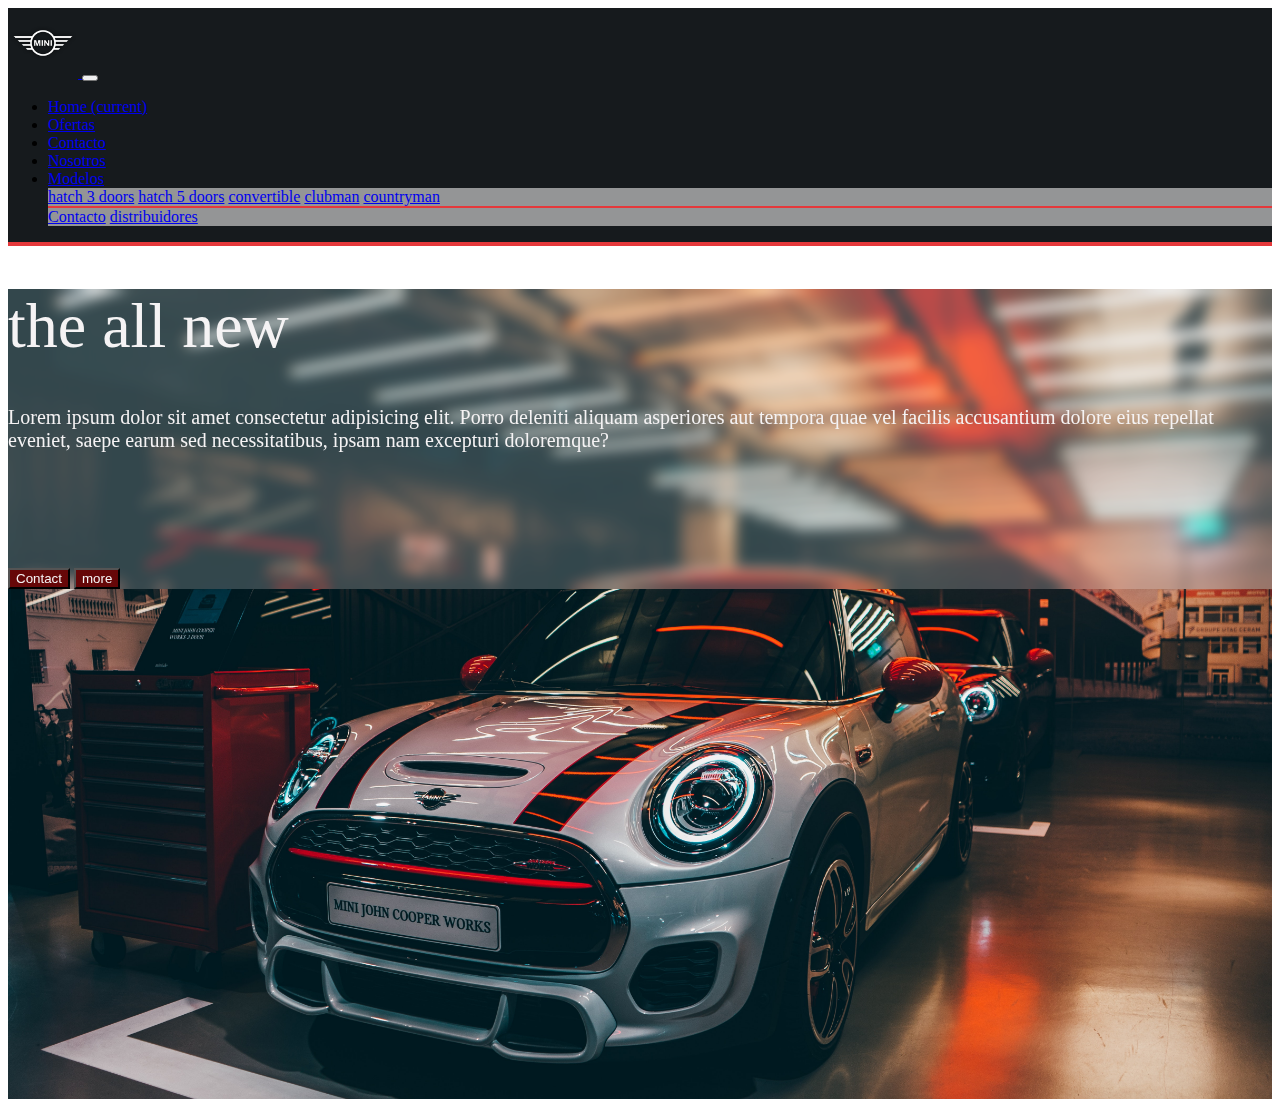
==== index.html @ b53ce74d "Rename <!DOCTYPE html>.html to index.html" ====
<!DOCTYPE html>
<html lang="en">

    <head>
        <meta charset="UTF-8">
        <meta http-equiv="X-UA-Compatible" content="IE=edge">
        <meta name="viewport" content="width=device-width, initial-scale=1.0">
        <link rel="stylesheet" href="style.css">
        <link rel="stylesheet" href="https://stackpath.bootstrapcdn.com/bootstrap/4.1.3/css/bootstrap.min.css"
            integrity="sha384-MCw98/SFnGE8fJT3GXwEOngsV7Zt27NXFoaoApmYm81iuXoPkFOJwJ8ERdknLPMO" crossorigin="anonymous">

    </head>

    <body>
        <nav class="navbar navbar-expand-lg navbar-dark ">
            <a class="navbar-brand" href="#">
                <img src="/mini-logo.png" width="70" height="" alt="">
            </a>

            <button class="navbar-toggler" type="button" data-toggle="collapse" data-target="#navbarSupportedContent"
                aria-controls="navbarSupportedContent" aria-expanded="false" aria-label="Toggle navigation">
                <span class="navbar-toggler-icon"></span>
            </button>

            <div class="collapse navbar-collapse" id="navbarSupportedContent">

                <ul class="navbar-nav mr-auto">
                    <li class="nav-item active">
                        <a class="nav-link" href="#">Home <span class="sr-only">(current)</span></a>
                    </li>
                    <li class="nav-item">
                        <a class="nav-link" href="#">Ofertas</a>
                    </li>
                    <li class="nav-item">
                        <a class="nav-link" href="#">Contacto</a>
                    </li>
                    <li class="nav-item">
                        <a href="#" class="nav-link">Nosotros</a>
                    </li>
                    <li class="nav-item dropdown">
                        <a class="nav-link  dropdown-toggle" href="#" id="navbarDropdown" role="button"
                            data-toggle="dropdown" aria-haspopup="true" aria-expanded="false">
                            Modelos
                        </a>
                        <div class="dropdown-menu" aria-labelledby="navbarDropdown ">
                            <a class="dropdown-item text-capitalize " href="#">hatch 3 doors</a>
                            <a class="dropdown-item text-capitalize " href="#">hatch 5 doors</a>
                            <a class="dropdown-item text-capitalize " href="#">convertible</a>
                            <a class="dropdown-item text-capitalize " href="#">clubman</a>
                            <a class="dropdown-item text-capitalize " href="#">countryman</a>

                            <div class="dropdown-divider" style="border:solid 1px #e5383b;"></div>

                            <a class="dropdown-item text-capitalize" href="#">Contacto</a>
                            <a class="dropdown-item text-capitalize" href="#">distribuidores</a>
                        </div>
                    </li>

                </ul>

            </div>
        </nav>

        <div class="d-flex    heroshot  text-center  justify-content-center text-capitalize  ">
            <div class="mask-custom d-flex flex-column align-items-center text-center justify-content-center w-100  ">
                <h1>
                    the all new
                </h1>
                <p class="w-75">
                    Lorem ipsum dolor sit amet consectetur adipisicing elit. Porro deleniti aliquam asperiores aut
                    tempora quae vel facilis accusantium dolore eius repellat eveniet, saepe earum sed necessitatibus,
                    ipsam nam excepturi doloremque?
                </p>
                <div class="header-contact container d-flex justify-content-between ">
                    <button type="button" class="btn py-80 text-capitalize header-btn">Contact</button>
                    <button type="button" class="btn py-80 text-capitalize header-btn">more</button>
                </div>
            </div>

        </div>
        </div>
        </div>

        <script src="https://code.jquery.com/jquery-3.3.1.slim.min.js"
            integrity="sha384-q8i/X+965DzO0rT7abK41JStQIAqVgRVzpbzo5smXKp4YfRvH+8abtTE1Pi6jizo"
            crossorigin="anonymous"></script>
        <script src="https://cdnjs.cloudflare.com/ajax/libs/popper.js/1.14.3/umd/popper.min.js"
            integrity="sha384-ZMP7rVo3mIykV+2+9J3UJ46jBk0WLaUAdn689aCwoqbBJiSnjAK/l8WvCWPIPm49"
            crossorigin="anonymous"></script>
        <script src="https://stackpath.bootstrapcdn.com/bootstrap/4.1.3/js/bootstrap.min.js"
            integrity="sha384-ChfqqxuZUCnJSK3+MXmPNIyE6ZbWh2IMqE241rYiqJxyMiZ6OW/JmZQ5stwEULTy"
            crossorigin="anonymous"></script>
    </body>

</html>
---- style.css ----
.heroshot{
    background-image: url(/grey3q.jpg);
    background-repeat: no-repeat;
    background-size: cover;
    background-position: center center;
    height:90vh;
    color: #f5f3f4;
    }
.heroshot h1{
    font-size: 4em;
    font-weight: 200;
}
.heroshot p{
    font-size: 1.25em;
    font-weight: 100;
} 

.mask-custom {
background-size: cover;
  backdrop-filter: blur(7px);
  background-color: rgba(255, 255, 255, 0.2);
  transition: all 1s;
}
.mask-custom:hover{
background-size: cover;
  backdrop-filter: blur(2px);
  background-color:  rgba(255, 255, 255, 0.2));
  transition: all 1s;
}

.dropdown-menu {
    background-color: #d3d3d3ab !important;
     
}
.header-btn{
    background-color: #660708;
    color: #f5f3f4;
    
}
.header-btn:hover {
    border:solid 2px #660708;
    background-color: #e5383b52;
    color: #f5f3f4;
    transition: all .15s;
}
.header-contact{
    padding-top: 6em;
    width: 250px !important;
}
.navbar{
    background-color: #161a1d;
    border-bottom: solid 4px #e5383b;
}
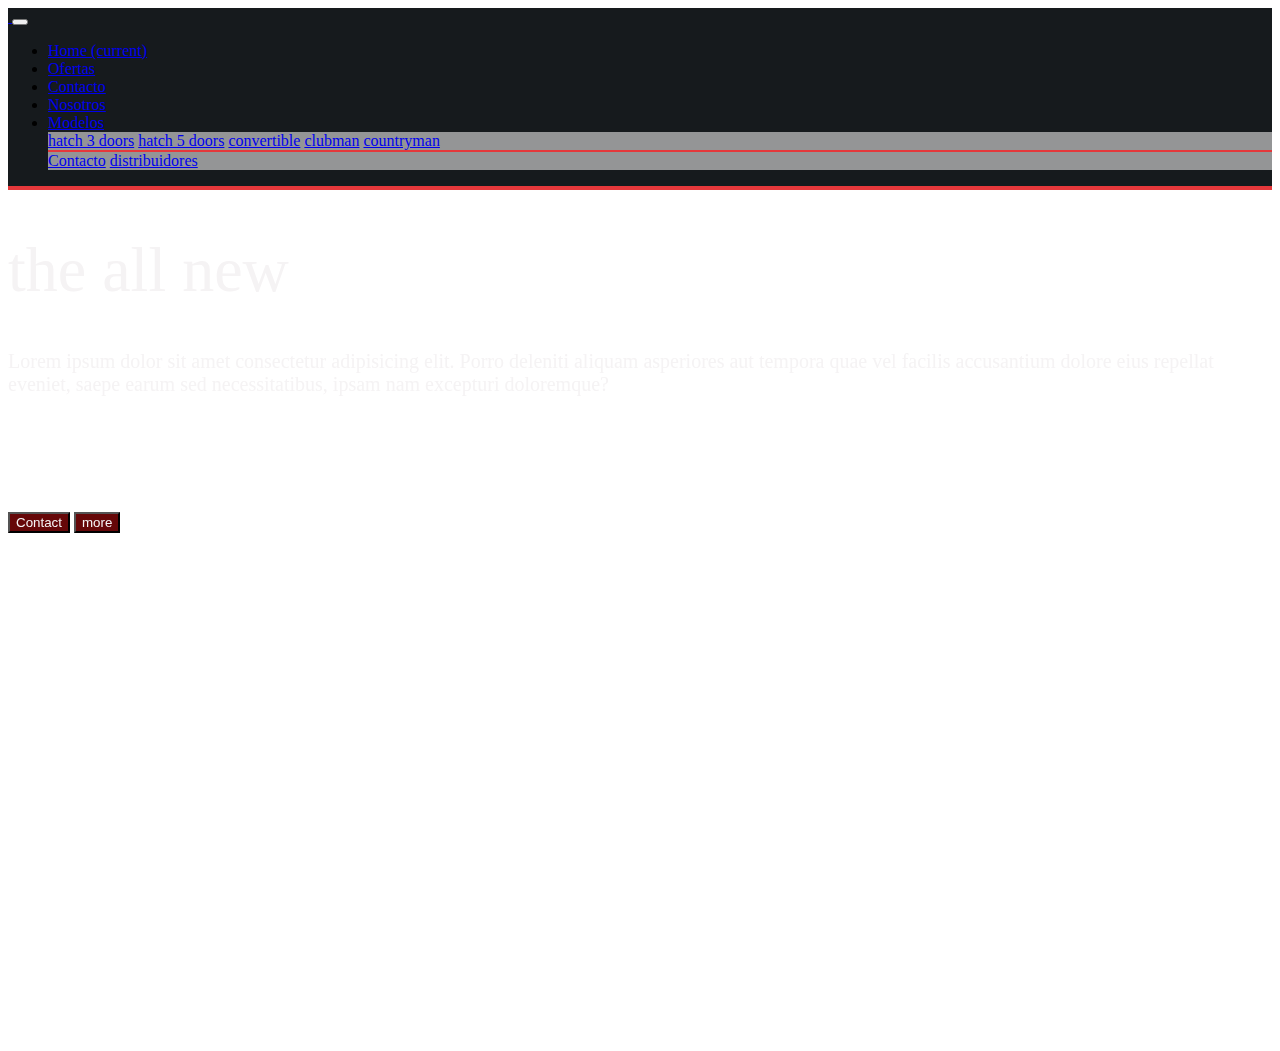
==== commit a118e718: "Update index.html" ====
--- a/index.html
+++ b/index.html
@@ -14,7 +14,7 @@
     <body>
         <nav class="navbar navbar-expand-lg navbar-dark ">
             <a class="navbar-brand" href="#">
-                <img src="/mini-logo.png" width="70" height="" alt="">
+                <img src="https://github.com/apolocervntes/minitest/blob/main/images/mini-logo.png?raw=true" width="70" height="" alt="">
             </a>
 
             <button class="navbar-toggler" type="button" data-toggle="collapse" data-target="#navbarSupportedContent"
--- a/style.css
+++ b/style.css
@@ -1,5 +1,5 @@
 .heroshot{
-    background-image: url(/grey3q.jpg);
+    background-image: url(https://github.com/apolocervntes/minitest/blob/main/images/grey3q.jpg?raw=true);
     background-repeat: no-repeat;
     background-size: cover;
     background-position: center center;
@@ -50,4 +50,4 @@
 .navbar{
     background-color: #161a1d;
     border-bottom: solid 4px #e5383b;
-}+}
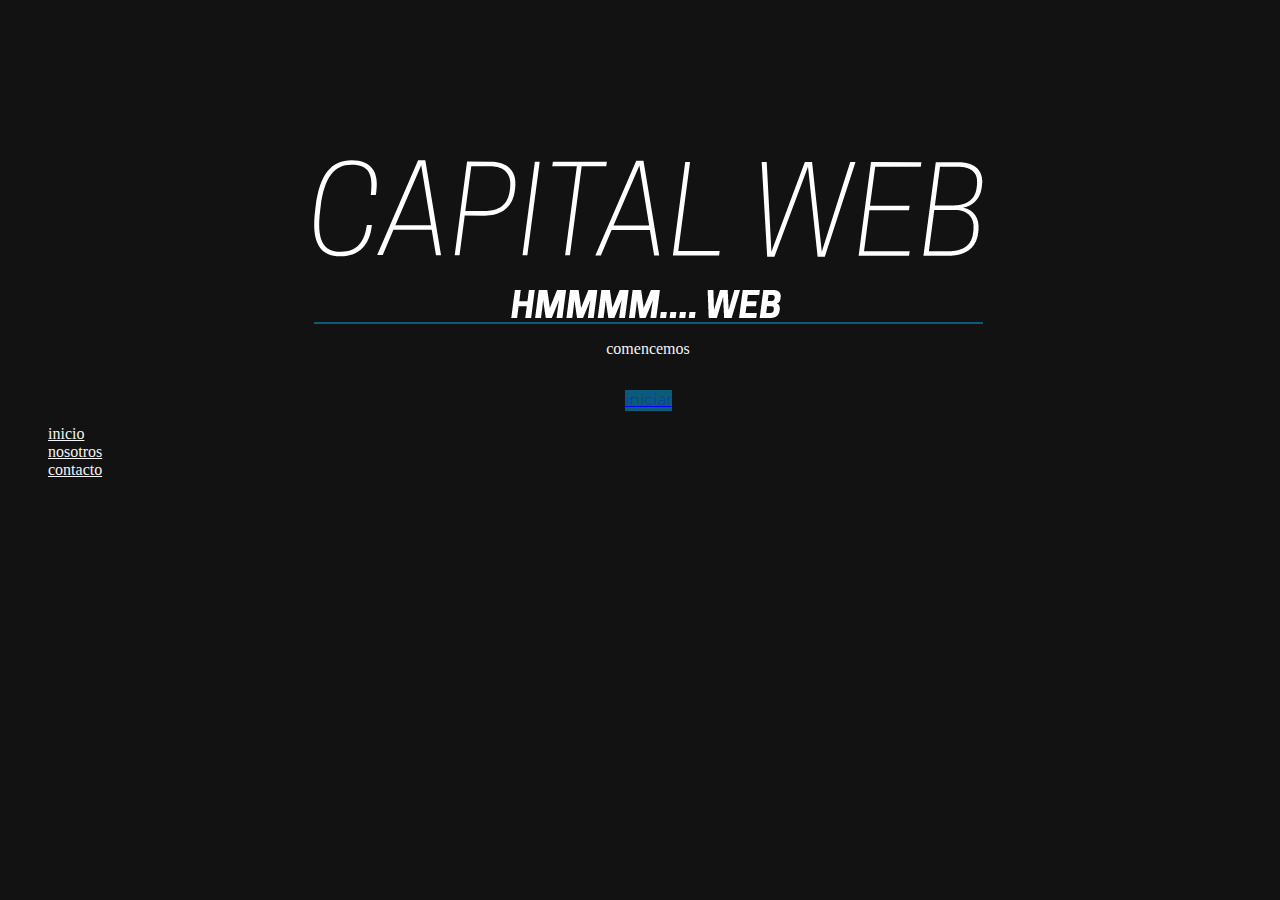
==== commit b21643dd: "bg color &more" ====
--- a/index.html
+++ b/index.html
@@ -4,92 +4,68 @@
     <head>
         <meta charset="UTF-8">
         <meta http-equiv="X-UA-Compatible" content="IE=edge">
-        <meta name="viewport" content="width=device-width, initial-scale=1.0">
-        <link rel="stylesheet" href="style.css">
-        <link rel="stylesheet" href="https://stackpath.bootstrapcdn.com/bootstrap/4.1.3/css/bootstrap.min.css"
-            integrity="sha384-MCw98/SFnGE8fJT3GXwEOngsV7Zt27NXFoaoApmYm81iuXoPkFOJwJ8ERdknLPMO" crossorigin="anonymous">
+        <meta name="viewport" content="width=device-width, initial-scale=1.0, shrink-to-fit=no">
+        <meta name="description" content="Desarrollo web bien hecho asi de simple">
+        <meta name="author" content="Capital Web">
+        <meta property="og:site_name" content="CAPITAL WEB" /> <!-- website name -->
+        <meta property="og:site" content="https://webcapital.netlify.app" /> <!-- website link -->
+        <meta property="og:title" content="CAPITAL WEB" /> <!-- title shown in the actual shared post -->
+        <meta property="og:description" content="Desarrollo web bien hecho asi de simple" />
+        <!-- description shown in the actual shared post -->
+        <meta property="og:image"
+            content="https://github.com/apolocervntes/capitalweb/blob/main/media/header%20back.jpg?raw=true" />
+        <!-- metas for sociaal media -->
+        <meta name="twitter:title" content="Capital Web">
+        <meta name="twitter:description" content="Desarrollo web bien hecho asi de simple">
+        <meta name="twitter:image"
+            content="https://github.com/apolocervntes/capitalweb/blob/main/media/header%20back.jpg?raw=true">
+        <meta name="twitter:card" content="summary_large_image">
 
+        <link rel="preconnect" href="https://fonts.gstatic.com">
+        <link href="https://fonts.googleapis.com/css2?family=Major+Mono+Display&family=Montserrat&display=swap"
+            rel="stylesheet">
+        <link href="https://cdn.jsdelivr.net/npm/bootstrap@5.0.0-beta3/dist/css/bootstrap.min.css" rel="stylesheet"
+            integrity="sha384-eOJMYsd53ii+scO/bJGFsiCZc+5NDVN2yr8+0RDqr0Ql0h+rP48ckxlpbzKgwra6" crossorigin="anonymous">
+        <script src="https://cdn.jsdelivr.net/npm/bootstrap@5.0.0-beta3/dist/js/bootstrap.bundle.min.js"
+            integrity="sha384-JEW9xMcG8R+pH31jmWH6WWP0WintQrMb4s7ZOdauHnUtxwoG2vI5DkLtS3qm9Ekf"
+            crossorigin="anonymous"></script>
+        <link rel="stylesheet" href="/styles/stylesheet.css">
+        <link rel="icon" href="media/logocw.svg">
+        <link href="https://use.fontawesome.com/releases/v5.0.6/css/all.css" rel="stylesheet">
+        <title>Capital Web</title>
     </head>
 
     <body>
-        <nav class="navbar navbar-expand-lg navbar-dark ">
-            <a class="navbar-brand" href="#">
-                <img src="https://github.com/apolocervntes/minitest/blob/main/images/mini-logo.png?raw=true" width="70" height="" alt="">
-            </a>
-
-            <button class="navbar-toggler" type="button" data-toggle="collapse" data-target="#navbarSupportedContent"
-                aria-controls="navbarSupportedContent" aria-expanded="false" aria-label="Toggle navigation">
-                <span class="navbar-toggler-icon"></span>
-            </button>
-
-            <div class="collapse navbar-collapse" id="navbarSupportedContent">
-
-                <ul class="navbar-nav mr-auto">
-                    <li class="nav-item active">
-                        <a class="nav-link" href="#">Home <span class="sr-only">(current)</span></a>
-                    </li>
-                    <li class="nav-item">
-                        <a class="nav-link" href="#">Ofertas</a>
-                    </li>
-                    <li class="nav-item">
-                        <a class="nav-link" href="#">Contacto</a>
-                    </li>
-                    <li class="nav-item">
-                        <a href="#" class="nav-link">Nosotros</a>
-                    </li>
-                    <li class="nav-item dropdown">
-                        <a class="nav-link  dropdown-toggle" href="#" id="navbarDropdown" role="button"
-                            data-toggle="dropdown" aria-haspopup="true" aria-expanded="false">
-                            Modelos
-                        </a>
-                        <div class="dropdown-menu" aria-labelledby="navbarDropdown ">
-                            <a class="dropdown-item text-capitalize " href="#">hatch 3 doors</a>
-                            <a class="dropdown-item text-capitalize " href="#">hatch 5 doors</a>
-                            <a class="dropdown-item text-capitalize " href="#">convertible</a>
-                            <a class="dropdown-item text-capitalize " href="#">clubman</a>
-                            <a class="dropdown-item text-capitalize " href="#">countryman</a>
-
-                            <div class="dropdown-divider" style="border:solid 1px #e5383b;"></div>
-
-                            <a class="dropdown-item text-capitalize" href="#">Contacto</a>
-                            <a class="dropdown-item text-capitalize" href="#">distribuidores</a>
-                        </div>
-                    </li>
-
-                </ul>
-
+        <div class="jumbotron jumbotron-fluid ">
+            <div class="container landing">
+                <a class="navbar-brand " href="#">
+                    <img class="img-fluid" src="/media/HMMMM.... WEB  (1).svg"   alt="alternative">
+                </a>
+                <p class="lead text-capitalize">comencemos</p>
+                <p class="lead">
+                    <a class="btn badge-pill badge btn-lg" href="inicio.html" role="button">iniciar</a>
+                </p>
             </div>
-        </nav>
-
-        <div class="d-flex    heroshot  text-center  justify-content-center text-capitalize  ">
-            <div class="mask-custom d-flex flex-column align-items-center text-center justify-content-center w-100  ">
-                <h1>
-                    the all new
-                </h1>
-                <p class="w-75">
-                    Lorem ipsum dolor sit amet consectetur adipisicing elit. Porro deleniti aliquam asperiores aut
-                    tempora quae vel facilis accusantium dolore eius repellat eveniet, saepe earum sed necessitatibus,
-                    ipsam nam excepturi doloremque?
-                </p>
-                <div class="header-contact container d-flex justify-content-between ">
-                    <button type="button" class="btn py-80 text-capitalize header-btn">Contact</button>
-                    <button type="button" class="btn py-80 text-capitalize header-btn">more</button>
-                </div>
-            </div>
-
-        </div>
-        </div>
         </div>
 
-        <script src="https://code.jquery.com/jquery-3.3.1.slim.min.js"
-            integrity="sha384-q8i/X+965DzO0rT7abK41JStQIAqVgRVzpbzo5smXKp4YfRvH+8abtTE1Pi6jizo"
+        <footer class="fixed-bottom " id="footer">
+            <nav class="nav justify-content-center">
+                <a class="nav-link active text-capitalize" href="inicio.html">inicio</a>
+                <a class="nav-link text-capitalize" href="#">nosotros</a>
+                <a class="nav-link text-capitalize" href="#">contacto</a>
+
+            </nav>
+        </footer>
+
+        <script src="https://code.jquery.com/jquery-3.5.1.slim.min.js"
+            integrity="sha384-DfXdz2htPH0lsSSs5nCTpuj/zy4C+OGpamoFVy38MVBnE+IbbVYUew+OrCXaRkfj"
             crossorigin="anonymous"></script>
-        <script src="https://cdnjs.cloudflare.com/ajax/libs/popper.js/1.14.3/umd/popper.min.js"
-            integrity="sha384-ZMP7rVo3mIykV+2+9J3UJ46jBk0WLaUAdn689aCwoqbBJiSnjAK/l8WvCWPIPm49"
+        <script src="https://cdn.jsdelivr.net/npm/popper.js@1.16.0/dist/umd/popper.min.js"
+            integrity="sha384-Q6E9RHvbIyZFJoft+2mJbHaEWldlvI9IOYy5n3zV9zzTtmI3UksdQRVvoxMfooAo"
             crossorigin="anonymous"></script>
-        <script src="https://stackpath.bootstrapcdn.com/bootstrap/4.1.3/js/bootstrap.min.js"
-            integrity="sha384-ChfqqxuZUCnJSK3+MXmPNIyE6ZbWh2IMqE241rYiqJxyMiZ6OW/JmZQ5stwEULTy"
+        <script src="https://stackpath.bootstrapcdn.com/bootstrap/4.5.0/js/bootstrap.min.js"
+            integrity="sha384-OgVRvuATP1z7JjHLkuOU7Xw704+h835Lr+6QL9UvYjZE3Ipu6Tp75j7Bh/kR0JKI"
             crossorigin="anonymous"></script>
     </body>
 
-</html>
+</html>--- a/styles/stylesheet.css
+++ b/styles/stylesheet.css
@@ -0,0 +1,230 @@
+body{ 
+    width: 100%;
+	height: 100%;
+    background-color: #121212;
+}
+
+.header {
+	background: linear-gradient(rgba(0, 0, 0, 0.555), rgba(0, 0, 0, 0.4)), url("/media/pexels-picjumbocom-196645.jpg") center center no-repeat;
+	background-size: cover;
+	display: flex;
+	flex-direction: column;
+  
+}
+#hero-txt{	
+	color: whitesmoke;
+	
+}
+#hero-txt h1{
+	font-family: "montserrat";
+}
+#webs{
+  font-weight: 400;
+	color:#348cd2 ;
+}
+
+.header .image-container {
+	display:block;
+	flex: column;
+	margin: 2rem;
+	padding: 3rem;
+}
+.landing{ 
+    
+    justify-self: center;
+    display: flex;
+    flex-direction: column;
+    margin-top: 10rem;
+    justify-content: center;
+    color: whitesmoke;
+    text-align: center;
+  
+}
+.landing a{
+  
+    font-family: 'montserrat';
+    font-weight: 100;
+    border-bottom: 2px solid #0d5b7a;
+
+    
+}
+.landing .btn{
+    font-weight: 100;
+    background-color:#0d5b7a;
+}
+.landing .btn:hover{
+    color: whitesmoke;
+    font-weight: 100;
+    background-color:#7a0d0d15;
+    border: solid 2px #0d5b7a;
+    transition: all .25s;
+}
+#footer .nav-link {
+    display: flex;
+    color: whitesmoke ;
+    padding:0em 2.5em;
+}
+#footer .nav-link:hover{
+    color: whitesmoke ;
+    text-decoration:underline 1px #0d5b7a;
+    transition: all .25s;
+}
+
+#dropmenu{
+    
+    background-color:  #0a0a0a;
+}
+#dropmenu:hover{
+    background-color: #0a0a0a;
+}
+#dropitems{
+  color: whitesmoke;
+}
+#dropitems:hover{
+    background-color: #0a0a0a;
+  color: whitesmoke;
+  border:solid 1px #0d5b7a;
+}
+
+/*****************/
+/*    Header     */
+/*****************/
+.header {
+	padding-top: 7rem;
+	background: linear-gradient(rgba(0, 0, 0, 0), rgba(0, 0, 0, 0.4)), url('/media/header\ back.jpg') center center no-repeat;
+	background-size: cover;
+	display: flex;
+	flex-direction: column;
+  
+}
+@media (min-width:800px ){
+  .header{
+    padding-bottom: 19rem;
+  }
+}
+
+.header .image-container {
+	display:block;
+	flex: column;
+	margin: 2.75rem;
+	padding: 3rem;
+}
+.btn-header{
+	display: block;
+	text-align: center;
+	margin:auto;
+}
+.header .text-container {
+	margin-bottom: 7rem;
+}
+
+#services {
+	color: whitesmoke;
+	background: linear-gradient(to bottom right, #27689c, #00bb73);
+}
+.b-example-divider {
+  height: 3rem;
+  background-color: rgba(0, 0, 0, .1);
+  border: solid rgba(0, 0, 0, .15);
+  border-width: 1px 0;
+  box-shadow: inset 0 .5em 1.5em rgba(0, 0, 0, .1), inset 0 .125em .5em rgba(0, 0, 0, .15);
+}
+
+.bi {
+  vertical-align: -.125em;
+  fill: currentColor;
+}
+
+.feature-icon {
+  display: inline-flex;
+  align-items: center;
+  justify-content: center;
+  width: 4rem;
+  height: 4rem;
+  margin-bottom: 1rem;
+  font-size: 2rem;
+  color: #fff;
+  border-radius: .75rem;
+}
+
+.icon-link {
+  display: inline-flex;
+  align-items: center;
+}
+.icon-link > .bi {
+  margin-top: .125rem;
+  margin-left: .125rem;
+  transition: transform .25s ease-in-out;
+  fill: currentColor;
+}
+.icon-link:hover > .bi {
+  transform: translate(.25rem);
+}
+
+.icon-square {
+  display: inline-flex;
+  align-items: center;
+  justify-content: center;
+  width: 3rem;
+  height: 3rem;
+  font-size: 1.5rem;
+  border-radius: .75rem;
+}
+
+.rounded-4 { border-radius: .5rem; }
+.rounded-5 { border-radius: 1rem; }
+
+.text-shadow-1 { text-shadow: 0 .125rem .25rem rgba(0, 0, 0, .25); }
+.text-shadow-2 { text-shadow: 0 .25rem .5rem rgba(0, 0, 0, .25); }
+.text-shadow-3 { text-shadow: 0 .5rem 1.5rem rgba(0, 0, 0, .25); }
+
+.card-cover {
+  background-repeat: no-repeat;
+  background-position: center center;
+  background-size: cover;
+}
+.b-example-divider {
+  height: 3rem;
+  background-color: rgba(0, 0, 0, .1);
+  border: solid rgba(0, 0, 0, .15);
+  border-width: 1px 0;
+  box-shadow: inset 0 .5em 1.5em rgba(0, 0, 0, .1), inset 0 .125em .5em rgba(0, 0, 0, .15);
+}
+
+#nosotros {
+  color: whitesmoke;
+  
+}
+#nosotros h1{
+  border-bottom: 0.5px solid #348cd2;
+  padding: 1rem;
+ margin-bottom: 4rem;
+  font-style: italic;
+  font-weight: 100;
+  font-family: "montserrat";
+}
+#jumbos {
+  color: whitesmoke;
+}
+      @media (min-width: 768px) {
+        .bd-placeholder-img-lg {
+          font-size: 3.5rem;
+        }
+      }
+
+@media (min-width: 992px) {
+  .rounded-lg-3 { border-radius: .3rem; }
+}
+.bd-placeholder-img {
+        font-size: 1.125rem;
+        text-anchor: middle;
+        -webkit-user-select: none;
+        -moz-user-select: none;
+        user-select: none;
+      }
+
+      @media (min-width: 768px) {
+        .bd-placeholder-img-lg {
+          font-size: 3.5rem;
+        }
+      }